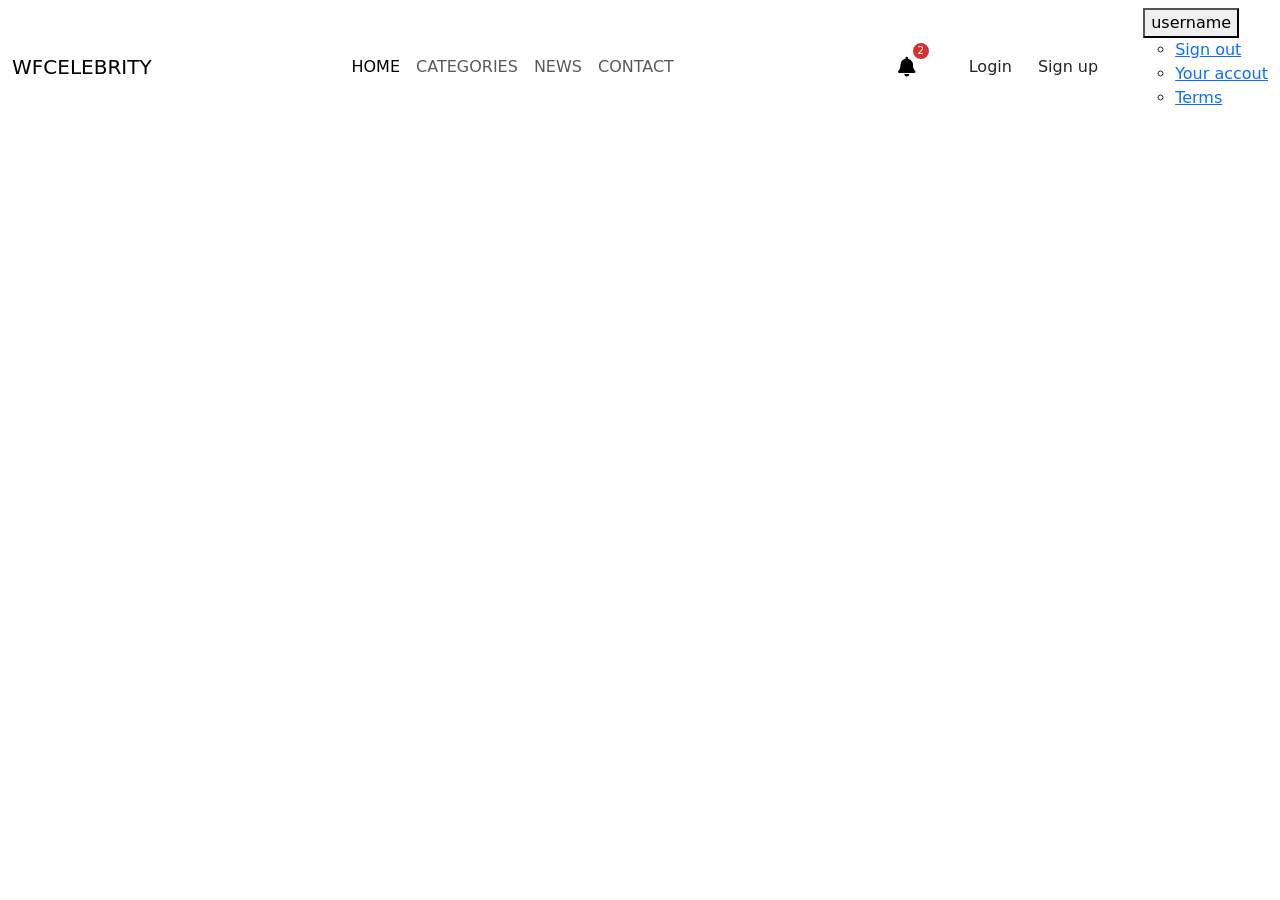
==== public/homepage.html @ ae4d0e32 "fix bug" ====
<!DOCTYPE html>
<html lang="en">

<head>
    <meta charset="UTF-8">
    <meta http-equiv="X-UA-Compatible" content="IE=edge">
    <meta name="viewport" content="width=device-width, initial-scale=1.0">
    <title>WF CELEBRITY</title>
    <link href="https://cdn.jsdelivr.net/npm/bootstrap@5.2.3/dist/css/bootstrap.min.css" rel="stylesheet"
        integrity="sha384-rbsA2VBKQhggwzxH7pPCaAqO46MgnOM80zW1RWuH61DGLwZJEdK2Kadq2F9CUG65" crossorigin="anonymous" />
    <!-- Font Awesome -->
    <link href="https://cdnjs.cloudflare.com/ajax/libs/font-awesome/6.0.0/css/all.min.css" rel="stylesheet" />
    <!-- Google Fonts -->
    <link href="https://fonts.googleapis.com/css?family=Roboto:300,400,500,700&display=swap" rel="stylesheet" />
    <!-- MDB -->
    <link href="https://cdnjs.cloudflare.com/ajax/libs/mdb-ui-kit/6.0.1/mdb.min.css" rel="stylesheet" />
    <link rel="stylesheet" href="./css/user_drop.css">
    <link rel="stylesheet" href="./css/home.css" />
    <script src="https://www.gstatic.com/firebasejs/9.14.0/firebase-app-compat.js"></script>
    <script src="https://www.gstatic.com/firebasejs/9.14.0/firebase-firestore-compat.js"></script>
    <script src="https://www.gstatic.com/firebasejs/9.14.0/firebase-auth-compat.js"></script>
    <script src="https://cdnjs.cloudflare.com/ajax/libs/BrowserFS/2.0.0/browserfs.min.js"
        integrity="sha512-mz0EI+Ay1uIJP7rZEX8C/JlTAcHRIQ8Sny4vxmmj8MSzDJgG9NxxY2pUmOGv1lO7imFIFMyjjCzEXEywNgaUdQ=="
        crossorigin="anonymous" referrerpolicy="no-referrer"></script>
    <script src="./js/dropdown.js"></script>
    <link rel="stylesheet" href="./css/notification.css">

    <link rel="icon" href="../images/logo.jpg" type="image/x-icon">

</head>

<body>
    <header class="header">
        <nav class="navbar navbar-expand-lg" style="background-color: white">
            <div class="container-fluid">
                <button class="navbar-toggler" type="button" data-mdb-toggle="collapse"
                    data-mdb-target="#navbarTogglerDemo03" aria-controls="navbarTogglerDemo03" aria-expanded="false"
                    aria-label="Toggle navigation">
                    <i class="fas fa-bars"></i>
                </button>
                <a class="navbar-brand" href="#">WFCELEBRITY</a>
                <div class="collapse navbar-collapse" id="navbarTogglerDemo03">
                    <ul class="navbar-nav mx-auto mb-2 mb-lg-0">
                        <li class="nav-item">
                            <a class="nav-link active" aria-current="page" href="#" data-file="index.html">HOME</a>
                        </li>
                        <li class="nav-item">
                            <a class="nav-link" href="#" data-file="categories.html">CATEGORIES</a>
                        </li>
                        <li class="nav-item">
                            <a class="nav-link" href="#" data-file="news.html">NEWS</a>
                        </li>
                        <li class="nav-item">
                            <a class="nav-link" href="#" data-file="contactform2.html">CONTACT</a>
                        </li>
                    </ul>

                    <div class="notification" id="notification">
                        <a href="#">
                            <div class="notBtn" href="#">
                                <!--Number supports double digets and automaticly hides itself when there is nothing between divs -->
                                <div class="number">2</div>
                                <i class="fas fa-bell"></i>
                                <div class="box">
                                    <div class="display">
                                        <div class="nothing">
                                            <i class="fas fa-child stick"></i>
                                            <div class="cent">Looks Like your all caught up!</div>
                                        </div>
                                        <div class="cont"><!-- Fold this div and try deleting evrything inbetween -->


                                            <div class="sec">
                                                <a href="">
                                                    <div class="profCont">
                                                        <img class="profile" src="../images/img5.jpg">
                                                    </div>
                                                    <div class="txt">Son Tung just have another highlight</div>
                                                    <div class="txt sub">11/12 - 9:35 pm</div>
                                                </a>
                                            </div>
                                            <div class="sec">
                                                <a href="">
                                                    <div class="profCont">
                                                        <img class="profile" src="../images/img1.jpg">
                                                    </div>
                                                    <div class="txt">Messi have a new trophies</div>
                                                    <div class="txt sub">11/12 - 4:04 pm</div>
                                                </a>
                                            </div>
                                            <div class="sec">
                                                <a href="">
                                                    <div class="profCont">
                                                        <img class="profile" src="../images/img_card_5.jpg">
                                                    </div>
                                                    <div class="txt">Baroibeo have a new event</div>
                                                    <div class="txt sub">11/12 - 10:37 am</div>
                                                </a>
                                            </div>
                                            <div class="sec">
                                                <a href="">
                                                    <div class="profCont">
                                                        <img class="profile"
                                                            src="../images/transparent-gmail-icon-png.png">
                                                    </div>
                                                    <div class="txt">your contact form has been summitted</div>
                                                    <div class="txt sub">11/12 - 7:30 pm</div>
                                                </a>
                                            </div>

                                            <div class="sec">
                                                <a href="">
                                                    <div class="profCont">
                                                        <img class="profile" src="../images/img_card_2.jpg">
                                                    </div>
                                                    <div class="txt">New celebrity for you: Mono</div>
                                                    <div class="txt sub">11/12 - 1:34 pm</div>
                                                </a>
                                            </div>
                                            <div class="sec">
                                                <a href="">
                                                    <div class="profCont">
                                                        <img class="profile" src="../images/tranthanh-2.jpg">
                                                    </div>
                                                    <div class="txt">Tran Thanh has finished his film</div>
                                                    <div class="txt sub">11/12 - 10:20 am</div>
                                                </a>
                                            </div>
                                        </div>
                                    </div>
                                </div>
                            </div>
                        </a>
                    </div>


                    <ul class="navbar-nav ml-auto" data-login="false">
                        <!-- Login -->
                        <button type="button" class="btn" data-mdb-toggle="modal" data-mdb-target="#loginBtn">
                            Login
                        </button>
                        <!-- Modal Login-->
                        <div id="loginBtn" class="modal fade">
                            <div class="modal-dialog">
                                <div class="modal-content">
                                    <div class="modal-header">
                                        <h4 class="modal-title font-weight-bold">Login</h4>
                                        <button type="button" class="btn-close" aria-label="Close"
                                            data-mdb-dismiss="modal"></button>
                                    </div>
                                    <div class="modal-body">
                                        <form>
                                            <!-- Email input -->
                                            <div class="form-outline mb-4">
                                                <input type="email" id="emaillogin" class="form-control" />
                                                <label class="form-label" for="emaillogin">Email address</label>
                                            </div>

                                            <!-- Password input -->
                                            <div class="form-outline mb-4">
                                                <input type="password" id="passwordlogin" class="form-control" />
                                                <label class="form-label" for="passwordlogin">Password</label>
                                            </div>

                                            <div class="row mb-4">
                                                <div class="col d-flex justify-content-center">
                                                    <!-- Checkbox -->
                                                    <div class="form-check">
                                                        <input class="form-check-input" type="checkbox" value=""
                                                            id="form2Example31" checked />
                                                        <label class="form-check-label" for="form2Example31">Remember
                                                            me</label>
                                                    </div>
                                                </div>

                                                <div class="col">
                                                    <!-- Simple link -->
                                                    <a href="#!">Forgot password?</a>
                                                </div>
                                            </div>

                                            <!-- Submit button -->
                                            <button type="button" onclick="signIn()"
                                                class="btn btn-primary btn-block mb-4">
                                                Sign in
                                            </button>

                                            <!-- Register buttons -->
                                            <div class="text-center">
                                                <p>Not a member? <a type="button" style="color: #3b71ca;"
                                                        data-mdb-toggle="modal"
                                                        data-mdb-target="#signupBtn">Register</a></p>
                                                <p>or sign up with:</p>
                                                <button type="button" class="btn btn-link btn-floating mx-1">
                                                    <i class="fab fa-facebook-f"></i>
                                                </button>

                                                <button type="button" class="btn btn-link btn-floating mx-1">
                                                    <i class="fab fa-google"></i>
                                                </button>
                                            </div>
                                        </form>
                                    </div>
                                </div>
                            </div>
                        </div>

                        <!-- Sign up -->
                        <button type="button" class="btn" data-mdb-toggle="modal" data-mdb-target="#signupBtn">
                            Sign up
                        </button>
                        <!-- Modal Sign up-->
                        <div id="signupBtn" class="modal fade">
                            <div class="modal-dialog">
                                <div class="modal-content">
                                    <div class="modal-header">
                                        <h4 class="modal-title font-weight-bold">Sign up</h4>
                                        <button type="button" class="btn-close" aria-label="Close"
                                            data-mdb-dismiss="modal"></button>
                                    </div>
                                    <div class="modal-body">
                                        <!-- action="/ie104_n13_cncl/public/admintest.html" -->
                                        <form>
                                            <div class="text-center mb-3">
                                                <p>Sign up with:</p>
                                                <button type="button" class="btn btn-link btn-floating mx-1">
                                                    <i class="fab fa-facebook-f"></i>
                                                </button>

                                                <button type="button" class="btn btn-link btn-floating mx-1">
                                                    <i class="fab fa-google"></i>
                                                </button>
                                            </div>

                                            <p class="text-center">or:</p>

                                            <!-- Email input -->
                                            <div class="form-outline mb-4">
                                                <input type="email" id="email" class="form-control" required />
                                                <label class="form-label" for="email">Email</label>
                                            </div>

                                            <!-- Password input -->
                                            <div class="form-outline mb-4">
                                                <input type="password" id="password" class="form-control" required />
                                                <label class="form-label" for="password">Password</label>
                                            </div>

                                            <!-- Checkbox -->
                                            <div class="form-check d-flex justify-content-center mb-4">
                                                <input class="form-check-input me-2" type="checkbox" value=""
                                                    id="registerCheck" checked
                                                    aria-describedby="registerCheckHelpText" />
                                                <label class="form-check-label" for="registerCheck">
                                                    I have read and agree to the terms
                                                </label>
                                            </div>

                                            <!-- Submit button -->
                                            <button type="submit" onclick="signUp()"
                                                class="btn btn-primary btn-block mb-3">
                                                Sign up
                                            </button>
                                        </form>
                                    </div>
                                </div>
                            </div>
                        </div>
                    </ul>
                    <ul id="login" data-login="true">
                        <div class="dropdown">
                            <button onclick="myFunction()" class="user_btn dropbtn" id="username_btn" type="button"
                                class="btn" data-mdb-toggle="modal" data-mdb-target="#signupBtn">
                                username
                            </button>
                            <ul id="myDropdown" class="dropdown-content">
                                <li><a id="logout-btn" href="#">Sign out</a></li>
                                <li><a href="#" onclick="LoadHTML('profileuser.html')">Your accout</a></li>
                                <li><a href="#" onclick="LoadHTML('terms.html')">Terms</a></li>

                            </ul>
                        </div>
                    </ul>
                </div>
            </div>
            <!-- Notification -->
        </nav>
        <!-- Background image -->
    </header>
    <div id="root">

    </div>
</body>
<script src="js/jquery-3.3.1.min.js"></script>
<script src="js/popper.min.js"></script>
<script src="js/bootstrap.min.js"></script>

<script src="../public/js/navhold.js"></script>
<script src="../public/js/signin.js"></script>

<script src="https://cdn.jsdelivr.net/npm/@popperjs/core@2.10.2/dist/umd/popper.min.js"
    integrity="sha384-7+zCNj/IqJ95wo16oMtfsKbZ9ccEh31eOz1HGyDuCQ6wgnyJNSYdrPa03rtR1zdB"
    crossorigin="anonymous"></script>
<!-- Bootstrap JS -->
<script src="https://cdn.jsdelivr.net/npm/bootstrap@5.2.3/dist/js/bootstrap.bundle.min.js"
    integrity="sha384-kenU1KFdBIe4zVF0s0G1M5b4hcpxyD9F7jL+jjXkk+Q2h455rYXK/7HAuoJl+0I4"
    crossorigin="anonymous"></script>
<!-- MDB -->
<script type="text/javascript" src="https://cdnjs.cloudflare.com/ajax/libs/mdb-ui-kit/6.0.1/mdb.min.js"></script>
<!-- <script src="js/home.js"></script> -->


</html>
---- public/css/notification.css ----
.notification a{
    text-decoration: none;
    color: black;
  }
  
  .notification a:visited{
    color: black;
  }
  
  .notification .box::-webkit-scrollbar-track
  {
      
    background-color: #F5F5F5;
    border-radius: 5px
  }
  
  .notification .box::-webkit-scrollbar
  {
      width: 10px;
      background-color: #F5F5F5;
    border-radius: 5px
  }
  
  .notification .box::-webkit-scrollbar-thumb
  {
      background-color: black;
      border: 2px solid black;
    border-radius: 5px
  }
  
  
  
  .notification h1{
   float: left;
    padding: 10px 30px
  }
  
  .notification .icons{
    display: inline;
    float: right;
  }
  
  .notification{
    padding-top: 30px;
    position: relative;
    display: inline-block;
    top: -10px;
    z-index: 9;
  }
  
  .notification .number{
    height: 20px;
    width:  20px;
    background-color: #d63031;
    border-radius: 20px;
    color: white;
    text-align: center;
    position: absolute;
    top: 14px;
    left: 53px;
    border-style: solid;
    border-width: 2px;
    font-size: 0.65rem;
  }
  
  .notification .number:empty {
     display: none;
  }
  
  .notification .notBtn{
    transition: 0.5s;
    cursor: pointer
  }
  
  .notification .fas{
    font-size: 15pt;
    padding-bottom: 10px;
    color: black;
    margin-right: 40px;
    margin-left: 40px;
  }
  
  .notification .box{
    width: 400px;
    height: 0px;
    border-radius: 10px;
    transition: 0.5s;
    position: absolute;
    overflow-y: scroll;
    padding: 0px;
    left: -300px;
    margin-top: 5px;
    background-color: #F4F4F4;
    -webkit-box-shadow: 10px 10px 23px 0px rgba(0,0,0,0.2);
    -moz-box-shadow: 10px 10px 23px 0px rgba(0,0,0,0.1);
    box-shadow: 10px 10px 23px 0px rgba(0,0,0,0.1);
    cursor: context-menu;
  }
  
  .notification .fas:hover {
    color: #d63031;
  }
  
  .notification .notBtn:hover > .box{
    height: 60vh
  }
  
  .notification .content{
    padding: 20px;
    color: black;
    vertical-align: middle;
    text-align: left;
  }
  
  .notification .gry{
    background-color: #F4F4F4;
  }
  
  .notification .top{
    color: black;
    padding: 10px
  }
  
  .notification .display{
    position: relative;
  }
  
  .notification .cont{
    position: absolute;
    top: 0;
    width: 100%;
    height: 100%;
    background-color: #F4F4F4;
  }
  
  .notification .cont:empty{
    display: none;
  }
  
  .notification .stick{
    text-align: center;  
    display: block;
    font-size: 50pt;
    padding-top: 70px;
    padding-left: 80px
  }
  
  .notification .stick:hover{
    color: black;
  }
  
  .notification .cent{
    text-align: center;
    display: block;
  }
  
  .notification .sec{
    padding: 25px 10px;
    background-color: #F4F4F4;
    transition: 0.5s;
  }
  
  .notification .profCont{
    padding-left: 15px;
  }
  
  .notification .profile{
    -webkit-clip-path: circle(50% at 50% 50%);
    clip-path: circle(50% at 50% 50%);
    width: 75px;
    float: left;
  }
  
  .notification .txt{
    vertical-align: top;
    font-size: 1.25rem;
    padding: 5px 10px 0px 115px;
  }
  
  .notification .sub{
    font-size: 1rem;
    color: grey;
  }
  
  .notification .new{
    border-style: none none solid none;
    border-color: red;
  }
  
  .notification .sec:hover{
    background-color: #BFBFBF;
  }
  
  
  .hidden{
    display: none;
  }
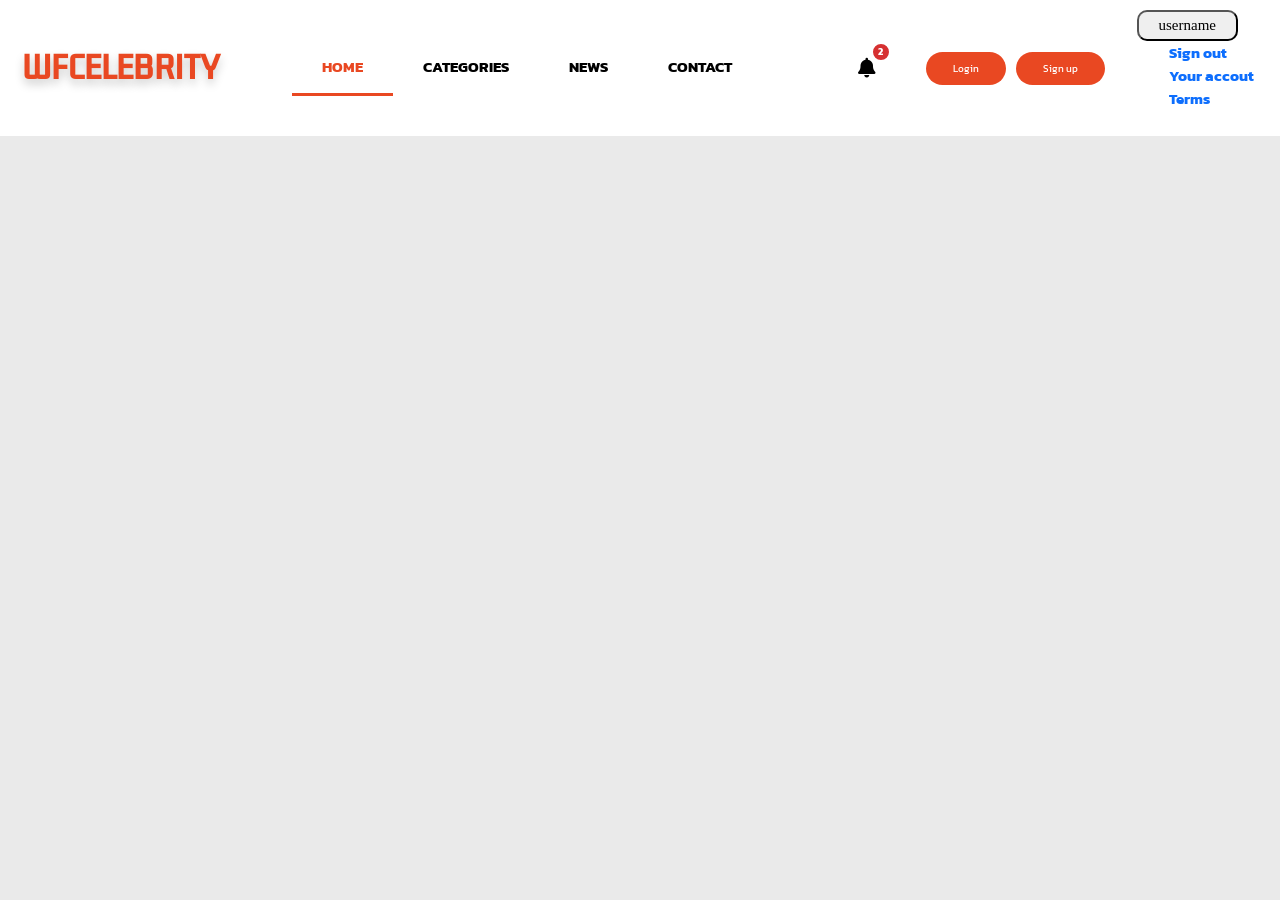
==== commit 1b3ecee8: "loadHTML in notify, fix bug cannot press button viewmore" ====
--- a/public/homepage.html
+++ b/public/homepage.html
@@ -71,7 +71,7 @@
 
 
                                             <div class="sec">
-                                                <a href="">
+                                                <a onclick="LoadHTML('SonTung_info.html')">
                                                     <div class="profCont">
                                                         <img class="profile" src="../images/img5.jpg">
                                                     </div>
@@ -80,7 +80,7 @@
                                                 </a>
                                             </div>
                                             <div class="sec">
-                                                <a href="">
+                                                <a href="#" onclick="LoadHTML('Messi_info.html')">
                                                     <div class="profCont">
                                                         <img class="profile" src="../images/img1.jpg">
                                                     </div>
@@ -89,7 +89,7 @@
                                                 </a>
                                             </div>
                                             <div class="sec">
-                                                <a href="">
+                                                <a href="#" onclick="LoadHTML('baroibeo_info.html')">
                                                     <div class="profCont">
                                                         <img class="profile" src="../images/img_card_5.jpg">
                                                     </div>
@@ -109,7 +109,7 @@
                                             </div>
 
                                             <div class="sec">
-                                                <a href="">
+                                                <a href="#">
                                                     <div class="profCont">
                                                         <img class="profile" src="../images/img_card_2.jpg">
                                                     </div>
--- a/public/css/home.css
+++ b/public/css/home.css
@@ -0,0 +1,437 @@
+@import url("https://fonts.googleapis.com/css2?family=Kdam+Thmor+Pro&display=swap");
+@import url("https://fonts.googleapis.com/css2?family=Kanit:wght@300&display=swap");
+/* *,
+::after,
+::before {
+  box-sizing: inherit;
+} */
+.snowflake {
+  color: #fff;
+  font-size: 1em;
+  font-family: "Molle", cursive;
+  text-shadow: 0 0 1px #000;
+}
+
+@-webkit-keyframes snowflakes-fall {
+  0% {
+    top: -10%;
+  }
+  100% {
+    top: 100%;
+  }
+}
+@-webkit-keyframes snowflakes-shake {
+  0% {
+    -webkit-transform: translateX(0px);
+    transform: translateX(0px);
+  }
+  50% {
+    -webkit-transform: translateX(80px);
+    transform: translateX(80px);
+  }
+  100% {
+    -webkit-transform: translateX(0px);
+    transform: translateX(0px);
+  }
+}
+@keyframes snowflakes-fall {
+  0% {
+    top: -10%;
+  }
+  100% {
+    top: 100%;
+  }
+}
+@keyframes snowflakes-shake {
+  0% {
+    transform: translateX(0px);
+  }
+  50% {
+    transform: translateX(80px);
+  }
+  100% {
+    transform: translateX(0px);
+  }
+}
+
+@font-face {
+  font-family: italic_pops;
+  src: url(/element/font/Poppins-Italic.ttf);
+}
+
+.snowflake {
+  position: fixed;
+  top: -10%;
+  z-index: 9999;
+  -webkit-user-select: none;
+  -moz-user-select: none;
+  -ms-user-select: none;
+  user-select: none;
+  cursor: default;
+  -webkit-animation-name: snowflakes-fall, snowflakes-shake;
+  -webkit-animation-duration: 10s, 3s;
+  -webkit-animation-timing-function: linear, ease-in-out;
+  -webkit-animation-iteration-count: infinite, infinite;
+  -webkit-animation-play-state: running, running;
+  animation-name: snowflakes-fall, snowflakes-shake;
+  animation-duration: 10s, 3s;
+  animation-timing-function: linear, ease-in-out;
+  animation-iteration-count: infinite, infinite;
+  animation-play-state: running, running;
+}
+.snowflake:nth-of-type(0) {
+  left: 1%;
+  -webkit-animation-delay: 0s, 0s;
+  animation-delay: 0s, 0s;
+}
+.snowflake:nth-of-type(1) {
+  left: 10%;
+  -webkit-animation-delay: 1s, 1s;
+  animation-delay: 1s, 1s;
+}
+.snowflake:nth-of-type(2) {
+  left: 20%;
+  -webkit-animation-delay: 6s, 0.5s;
+  animation-delay: 6s, 0.5s;
+}
+.snowflake:nth-of-type(3) {
+  left: 30%;
+  -webkit-animation-delay: 4s, 2s;
+  animation-delay: 4s, 2s;
+}
+.snowflake:nth-of-type(4) {
+  left: 40%;
+  -webkit-animation-delay: 2s, 2s;
+  animation-delay: 2s, 2s;
+}
+.snowflake:nth-of-type(5) {
+  left: 50%;
+  -webkit-animation-delay: 8s, 3s;
+  animation-delay: 8s, 3s;
+}
+.snowflake:nth-of-type(6) {
+  left: 60%;
+  -webkit-animation-delay: 6s, 2s;
+  animation-delay: 6s, 2s;
+}
+.snowflake:nth-of-type(7) {
+  left: 70%;
+  -webkit-animation-delay: 2.5s, 1s;
+  animation-delay: 2.5s, 1s;
+}
+.snowflake:nth-of-type(8) {
+  left: 80%;
+  -webkit-animation-delay: 1s, 0s;
+  animation-delay: 1s, 0s;
+}
+.snowflake:nth-of-type(9) {
+  left: 90%;
+  -webkit-animation-delay: 3s, 1.5s;
+  animation-delay: 3s, 1.5s;
+}
+body {
+  font-size: 15px;
+  line-height: normal;
+  background-color: #eaeaea;
+  font-family: "Kanit", sans-serif;
+}
+.header a {
+  text-decoration: none;
+  font-weight: bold;
+}
+.header a:hover {
+  color: #e94822;
+}
+ul {
+  list-style-type: none;
+}
+
+.user_btn{
+  border-radius: 10px;
+  margin-right: 20px;
+  border-width: 2px;
+  padding: 5px 20px;
+  font-family: italic_pops;
+}
+
+
+.navbar {
+  padding: 10px 10px;
+}
+.container-fluid .navbar-brand {
+  font-size: 30px;
+  color: #e94822;
+  font-family: "Kdam Thmor Pro", sans-serif;
+  text-shadow: 0 5px 10px rgba(0, 0, 0, 0.21);
+}
+.mask span {
+  color: #e94822;
+}
+.navbar-toggler {
+  border: none;
+  padding: 10px 6px;
+  outline: none;
+}
+.navbar-expand-lg .navbar-nav .nav-link {
+  padding: 15px 30px;
+  font-size: 15px;
+  position: relative;
+  color: black;
+}
+/* .navbar-expand-lg .navbar-nav .nav-link:after {
+  content: "";
+  position: absolute;
+  background-color: #e94822;
+  height: 3px;
+  width: 100%;
+  left: 0;
+  bottom: -10px;
+  transition: 0.3s;
+} */
+.navbar-expand-lg .navbar-nav .nav-link:hover {
+  color: #e94822;
+}
+/* .navbar-expand-lg .navbar-nav .nav-link:hover:after {
+  width: 100%;
+} */
+.navbar-expand-lg .navbar-nav .nav-link:hover {
+  border-bottom: 3px solid #e94822;
+}
+.navbar-expand-lg .navbar-nav .nav-link.active {
+  border-bottom: 3px solid #e94822;
+  color: #e94822;
+}
+.navbar-nav > .btn {
+  background-color: #e94822;
+  color: white;
+  border-radius: 20px;
+  padding: 8px 26px;
+  font-size: 10px;
+  margin-top: 1px;
+  margin-left: 10px;
+  transition: all 0.3s;
+  font-family: "Kanit", sans-serif;
+}
+
+.title {
+  margin-top: 60px;
+  margin-bottom: 30px;
+  text-align: center;
+}
+
+#noti_img1 {
+  background-image: url(../../images/photo1669091302936-16690913031841639366741.jpg);
+}
+#noti_img2 {
+  background-image: url(../../images/mono_noti.jpg);
+}
+.dropdown-item {
+  color: rgba(255, 255, 255, 0.8);
+}
+.title a {
+  text-decoration: none;
+  color: black;
+  font-size: 40px;
+  text-shadow: 0 5px 10px rgba(0, 0, 0, 0.21);
+}
+.card-img-top {
+  width: 70%;
+  border-radius: 50%;
+  margin: 0 auto;
+  box-shadow: 0 0 10px rgba(0, 0, 0, 0.21);
+  border: 2px solid white;
+}
+.card,
+.bigcard {
+  padding: 1rem;
+  text-align: center;
+  border-radius: 1em;
+  box-shadow: 0 5px 10px rgba(0, 0, 0, 0.21);
+  background-color: white;
+  transition: all 0.3s;
+  border: 2px solid #e94822;
+  margin-left: 10px;
+}
+
+.bigcard{
+  border: none;
+}
+
+.card:hover {
+  transform: scale(1.1);
+  z-index: 1000;
+}
+.row {
+  margin-bottom: 50px;
+  margin-top: 0.5px;
+}
+#more-btn {
+  text-align: center;
+}
+#more-btn .btn {
+  border-radius: 20px;
+  background-color: #e94822;
+  font-size: 12px;
+  transition: all 0.3s;
+  color: #ececec;
+}
+
+.btn:hover {
+  transform: scale(1.1);
+}
+h5 {
+  font-size: 15px;
+  font-family: "Kdam Thmor Pro", sans-serif;
+}
+.card-title {
+  margin-bottom: 10px;
+}
+.socials-icon {
+  text-align: center;
+  padding-bottom: 10px;
+}
+.socials-icon i {
+  font-size: 20px;
+  color: #e94822;
+  padding: 0 5px;
+}
+.card .btn {
+  background-color: #e94822;
+  color: white;
+  margin-top: 10px;
+}
+
+/* Feature Box
+---------------------*/
+.feature-box-1 {
+  padding: 32px;
+  box-shadow: 0 0 30px rgba(31, 45, 61, 0.125);
+  margin: 15px 0;
+  position: relative;
+  z-index: 1;
+  border-radius: 10px;
+  overflow: hidden;
+  -moz-transition: ease all 0.35s;
+  -o-transition: ease all 0.35s;
+  -webkit-transition: ease all 0.35s;
+  transition: ease all 0.35s;
+  top: 0;
+}
+.feature-box-1 * {
+  -moz-transition: ease all 0.35s;
+  -o-transition: ease all 0.35s;
+  -webkit-transition: ease all 0.35s;
+  transition: ease all 0.35s;
+}
+.feature-box-1 .icon {
+  width: 70px;
+  height: 70px;
+  line-height: 70px;
+  background: #20247b;
+  color: #ffffff;
+  text-align: center;
+  border-radius: 50%;
+  margin-bottom: 22px;
+  font-size: 27px;
+}
+.feature-box-1 .icon i {
+  line-height: 70px;
+}
+.feature-box-1 h5 {
+  color: #20247b;
+  font-weight: 600;
+}
+.feature-box-1 p {
+  margin: 0;
+}
+.feature-box-1:after {
+  content: "";
+  position: absolute;
+  top: 0;
+  bottom: 0;
+  left: auto;
+  right: 0;
+  border-radius: 10px;
+  width: 0;
+  background: #e94822;
+  z-index: -1;
+  -moz-transition: ease all 0.35s;
+  -o-transition: ease all 0.35s;
+  -webkit-transition: ease all 0.35s;
+  transition: ease all 0.35s;
+}
+.feature-box-1:hover {
+  top: -5px;
+}
+.feature-box-1:hover h5 {
+  color: #ffffff;
+}
+.feature-box-1:hover p {
+  color: rgba(255, 255, 255, 0.8);
+}
+.feature-box-1:hover:after {
+  width: 100%;
+  height: 100%;
+  border-radius: 10px;
+  left: 0;
+  right: auto;
+}
+.section {
+  padding: 100px 0;
+  position: relative;
+}
+.section-title {
+  padding-bottom: 45px;
+}
+.section-title h2 {
+  font-weight: 700;
+  color: #e94822;
+  font-size: 45px;
+  margin: 0 0 15px;
+  border-left: 5px solid #20247b;
+  padding-left: 15px;
+}
+.h-search-form {
+  width: 30%;
+  margin: auto;
+  position: relative;
+}
+.h-search-form input {
+  width: 100%;
+  padding: 0 30px;
+  border-radius: 50px;
+  font-weight: 600;
+  font-size: 16px;
+  text-transform: capitalize;
+  position: relative;
+  color: #e94822;
+  height: 50px;
+}
+.h-search-form button {
+  position: absolute;
+  right: 6px;
+  height: 40px;
+  border: none;
+  top: 4px;
+  color: white;
+  background: #e94822;
+  border-radius: 50px;
+  width: 80px;
+}
+/* dang nhap */
+.hidden{
+  display: none;
+}
+.container-fluid_1 .row .col {
+  display: none;
+}
+.container-fluid_1 .row .col:nth-child(1),
+.container-fluid_1 .row .col:nth-child(2),
+.container-fluid_1 .row .col:nth-child(3),
+.container-fluid_1 .row .col:nth-child(4),
+.container-fluid_1 .row .col:nth-child(5),
+.container-fluid_1 .row .col:nth-child(6) {
+  display: inline-block;
+}
+
+
